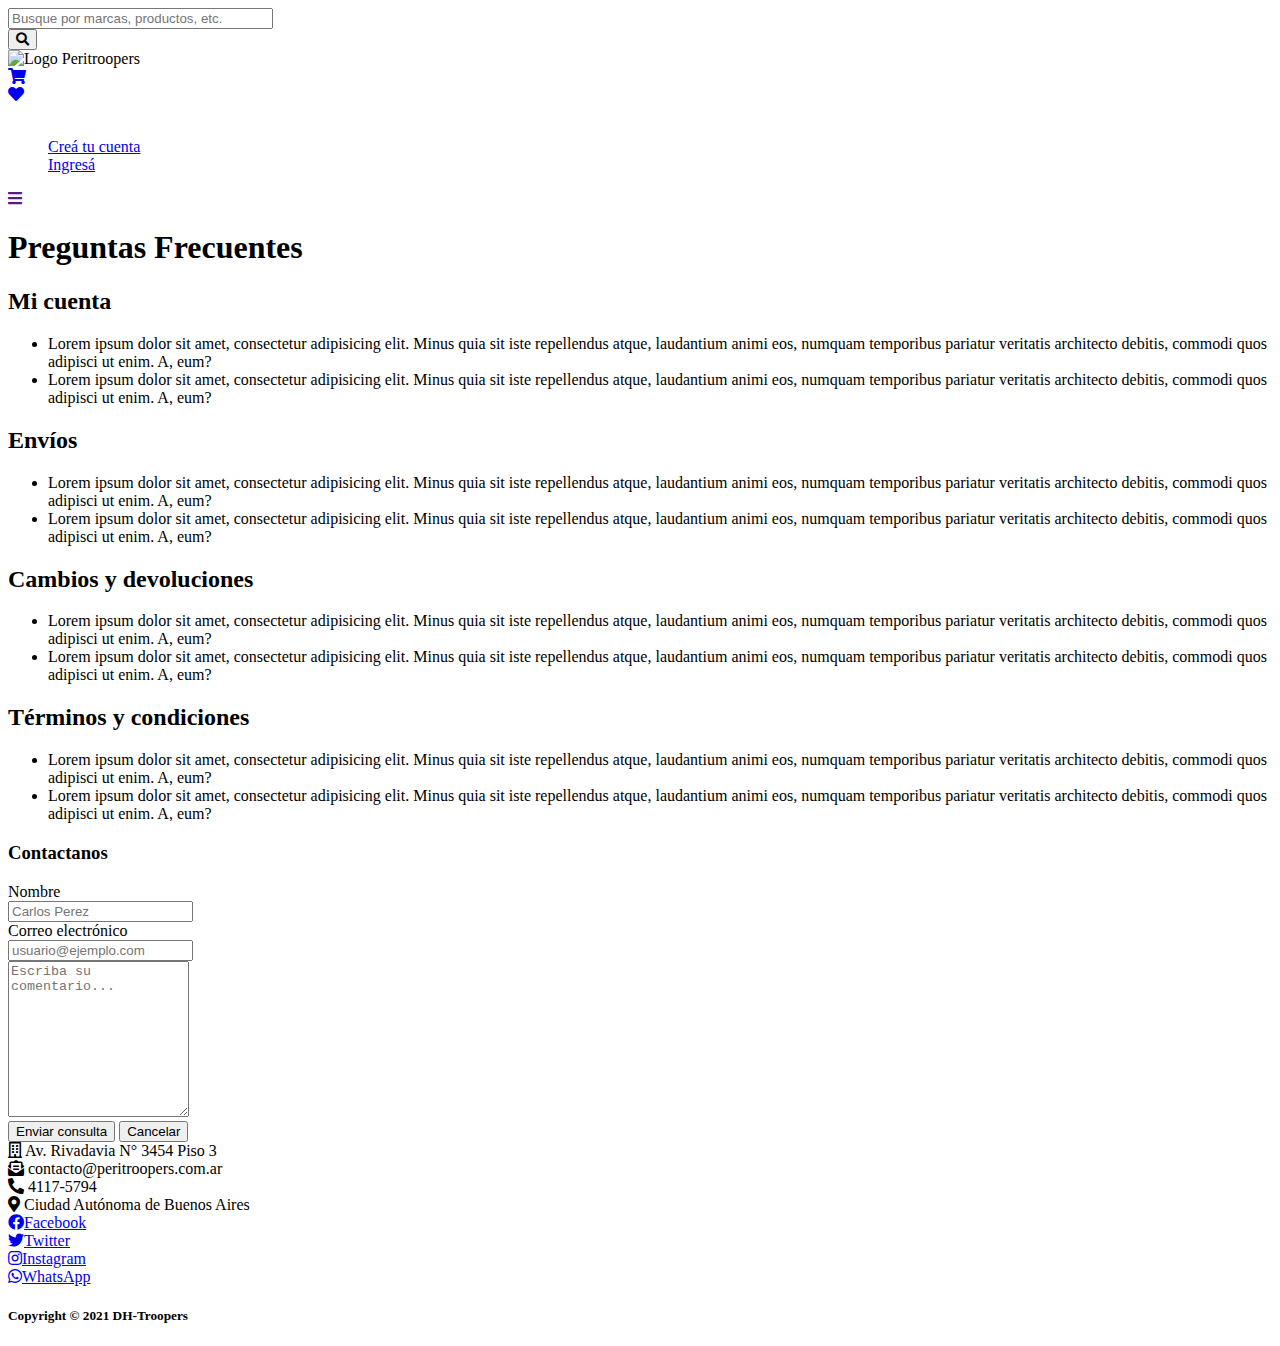
==== views/faq.html @ 3da45718 "Merge branch 'master' of https://github.com/peirios/grupo3-dhtroopers-sprint2" ====
<!DOCTYPE html>
<html lang="en">
    <head>
        <meta charset="UTF-8">
        <meta http-equiv="X-UA-Compatible" content="IE=edge">
        <meta name="viewport" content="width=, initial-scale=1.0">
        <title>Peritroopers</title>
        <link rel="stylesheet" href="css/faq.css">
        <link rel="stylesheet" href="css/clear-mode.css">
        <link rel="stylesheet" href="https://cdnjs.cloudflare.com/ajax/libs/font-awesome/5.11.2/css/all.min.css">
        <link rel="preconnect" href="https://fonts.gstatic.com">
    </head>
<body>
    <header>
        <div class="caja-logo-busqueda">
            <article class="busqueda-boton">
                <div class="caja-cuadro">
                    <form action="" class="cuadro-busqueda" method="post" target="_blank">
                        <input type="search" placeholder="Busque por marcas, productos, etc." size="30px" class="casillero">
                    </form>
                </div>
                <div class="caja-boton">
                    <button type="submit" class="boton"><i class="fas fa-search"></i></button>
                </div>
            </article>
            <article class="logo">
                <img src="images/logo1.gif" alt="Logo Peritroopers" width="250">  
            </article>
            <article class="cart-heart">
                <div class="caja-carrito">
                    <a href="./productCart.html"><i class="fas fa-shopping-cart"></i></a>
                </div>
                <div class="caja-favorites">
                    <a href="#"><i class="fas fa-heart"></i></a>
                </div>
            </article>
        </div>
        <br>

                </ul>
                <ul type="none" class="barra-nav2">
                    <li class="seccion-registro"><a href="./register.html">Creá tu cuenta </a></li>
                    <li class="seccion-login"><a href="./login.html">Ingresá </a></li>
                </ul>
            </nav>
        </section>

        <section>
            <div class="contenedor-burger">
                <span class="burger-menu">
                    <a href=""><i class="fa fa-bars burger"></i></a>
                </span>
            </div>
        </section>

        
    </header>
    <main>
        <section class="faq-container">
            <h1>Preguntas Frecuentes</h1>

            <div class="box-faq">
                <h2 class="box-question">Mi cuenta</h2>
                <ul class="box-answer">
                    <li>
                    Lorem ipsum dolor sit amet, consectetur adipisicing elit. Minus quia sit iste repellendus atque, laudantium animi eos, numquam temporibus pariatur veritatis architecto debitis, commodi quos adipisci ut enim. A, eum?
                    </li>
                    <li>
                    Lorem ipsum dolor sit amet, consectetur adipisicing elit. Minus quia sit iste repellendus atque, laudantium animi eos, numquam temporibus pariatur veritatis architecto debitis, commodi quos adipisci ut enim. A, eum?
                    </li>
                </ul>
            </div>

            <div class="box-faq">
                <h2 class="box-question">Envíos</h2>
                <ul class="box-answer">
                    <li>
                    Lorem ipsum dolor sit amet, consectetur adipisicing elit. Minus quia sit iste repellendus atque, laudantium animi eos, numquam temporibus pariatur veritatis architecto debitis, commodi quos adipisci ut enim. A, eum?
                    </li>
                    <li>
                    Lorem ipsum dolor sit amet, consectetur adipisicing elit. Minus quia sit iste repellendus atque, laudantium animi eos, numquam temporibus pariatur veritatis architecto debitis, commodi quos adipisci ut enim. A, eum?
                    </li>
                </ul>
            </div>

            <div class="box-faq">
                <h2 class="box-question">Cambios y devoluciones</h2>
                <ul class="box-answer">
                    <li>
                    Lorem ipsum dolor sit amet, consectetur adipisicing elit. Minus quia sit iste repellendus atque, laudantium animi eos, numquam temporibus pariatur veritatis architecto debitis, commodi quos adipisci ut enim. A, eum?
                    </li>
                    <li>
                    Lorem ipsum dolor sit amet, consectetur adipisicing elit. Minus quia sit iste repellendus atque, laudantium animi eos, numquam temporibus pariatur veritatis architecto debitis, commodi quos adipisci ut enim. A, eum?
                    </li>
                </ul>
            </div>

            <div class="box-faq">
                <h2 class="box-question">Términos y condiciones</h2>
                <ul class="box-answer">
                    <li>
                    Lorem ipsum dolor sit amet, consectetur adipisicing elit. Minus quia sit iste repellendus atque, laudantium animi eos, numquam temporibus pariatur veritatis architecto debitis, commodi quos adipisci ut enim. A, eum?
                    </li>
                    <li>
                    Lorem ipsum dolor sit amet, consectetur adipisicing elit. Minus quia sit iste repellendus atque, laudantium animi eos, numquam temporibus pariatur veritatis architecto debitis, commodi quos adipisci ut enim. A, eum?
                    </li>
                </ul>
            </div>

        </section>
    </main>
    <footer>
        <section>
            <article class="contactus-container">
                <h3>Contactanos</h3>
                <div class="contact-form">
                    <form action="" method="POST">
                        <div>
                            <label>Nombre</label><br>
                            <input type="text" placeholder="Carlos Perez" name="nombre" class="nombre">
                        </div>
                        <div>
                            <label>Correo electrónico</label><br>
                            <input type="email" placeholder="usuario@ejemplo.com" name="email" class="email">
                        </div>
                        <div>
                            <textarea type="text" placeholder="Escriba su comentario..." rows="10" name="comentario" class="comentario"></textarea>
                        </div>
                        <div>
                            <button type="submit" class="send" value="Enviar">Enviar consulta</button>
                            <button type="reset" class="clean" value="Cancelar">Cancelar</button>
                        </div>
                    </form>
                </div>
            </article>
        </section>
        <section  class="data">
            <article>
                <div>
                    <span><i class="far fa-building"></i> Av. Rivadavia N° 3454 Piso 3</span>
                </div>
                <div>
                    <span><i class="fas fa-envelope-open-text"></i> contacto@peritroopers.com.ar</span>
                </div>
                <div>
                    <span><i class="fas fa-phone-alt"></i> 4117-5794</span>
                </div>
                <div>
                    <span><i class="fas fa-map-marker-alt"></i> Ciudad Autónoma de Buenos Aires</span>
                </div>
            </article>
            
        </section>
        <section  class="social-media">
            <article>
                <div class="socialIcons">
                    <li class="facebook"><a href="https://www.facebook.com"><i class="fab fa-facebook" ></i>Facebook</a></li>
                    <li class="twitter"><a href="https://www.twitter.com"><i class="fab fa-twitter" ></i>Twitter</a></li>
                    <li class="instagram"><a href="https://instagram.com"><i class="fab fa-instagram" ></i>Instagram</a></li>
                    <li class="whatsapp"><a href="https://web.whatsapp.com"><i class="fab fa-whatsapp"></i>WhatsApp</a></li>
                </div>
            </article>
        </section>
        <section class="copyright">
            <article class="texto">
                <h5>Copyright © 2021 DH-Troopers</h5>
            </article>
        </section>
    </footer>
</body>
</html>
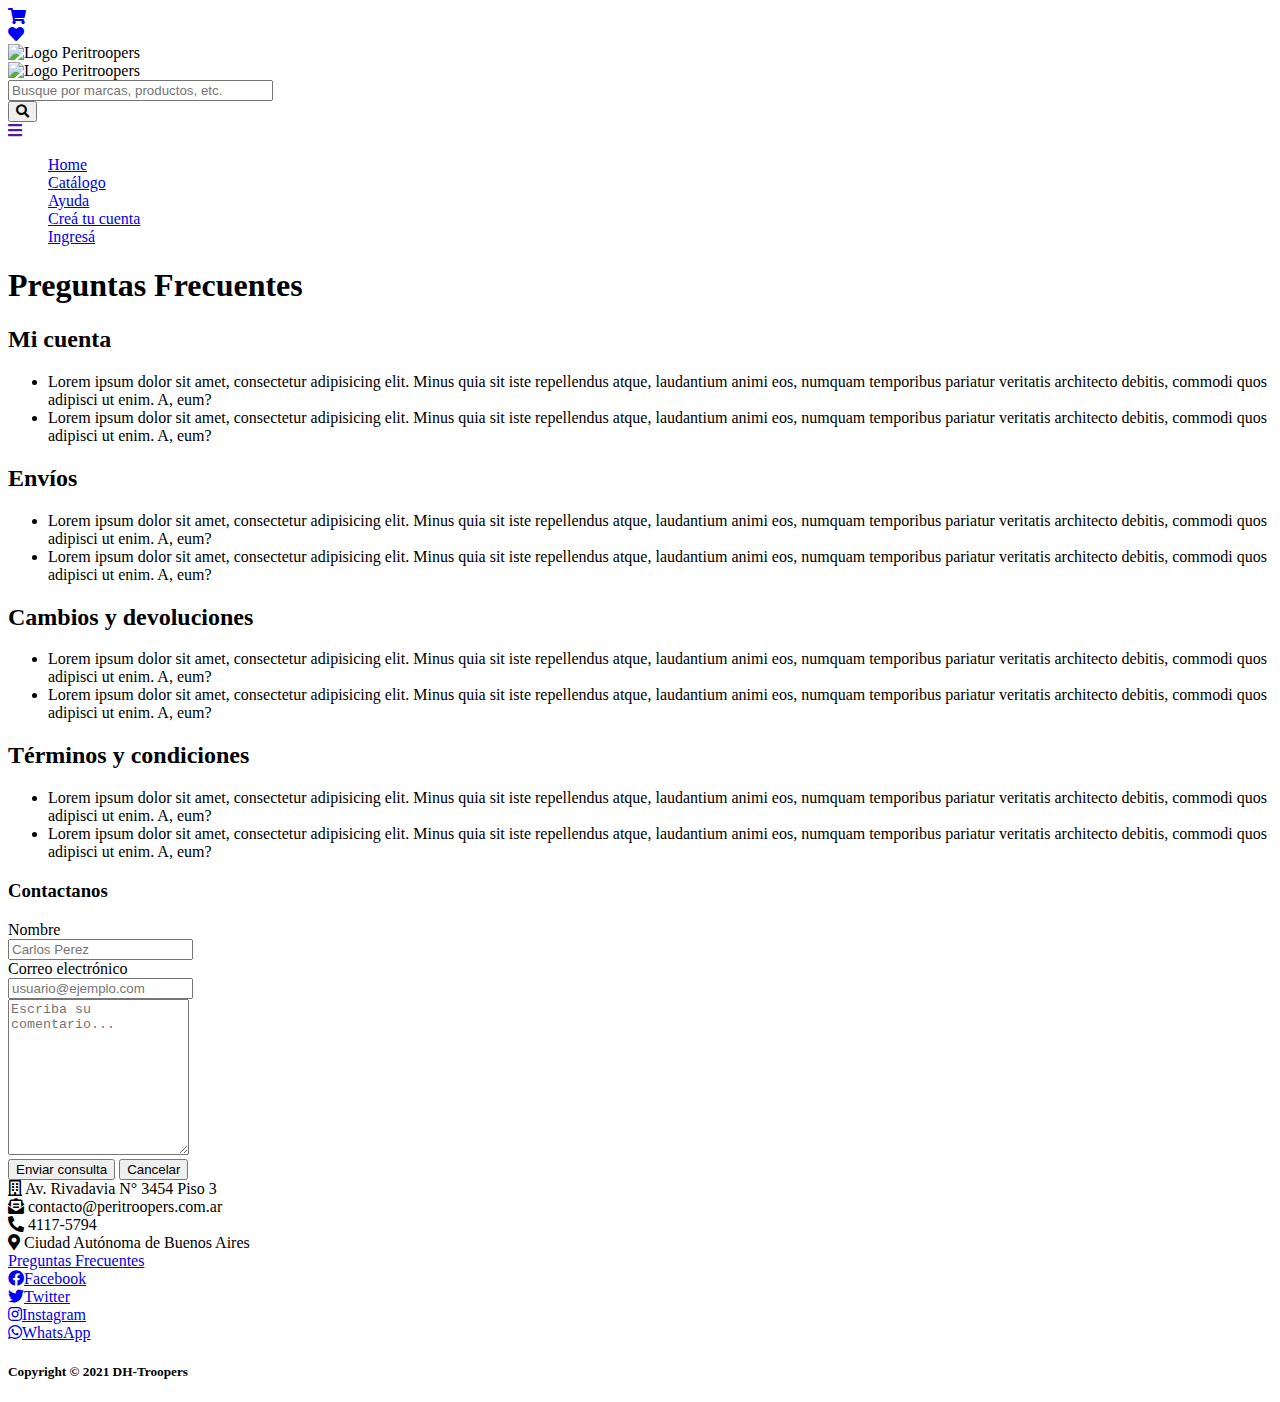
==== commit 002b82cf: "Pei - actualizacion de headers en cada pagina" ====
--- a/views/faq.html
+++ b/views/faq.html
@@ -5,6 +5,7 @@
         <meta http-equiv="X-UA-Compatible" content="IE=edge">
         <meta name="viewport" content="width=, initial-scale=1.0">
         <title>Peritroopers</title>
+        <link rel="shortcut icon" href="images/peritroopers_icon.ico">
         <link rel="stylesheet" href="css/faq.css">
         <link rel="stylesheet" href="css/clear-mode.css">
         <link rel="stylesheet" href="https://cdnjs.cloudflare.com/ajax/libs/font-awesome/5.11.2/css/all.min.css">
@@ -12,7 +13,25 @@
     </head>
 <body>
     <header>
-        <div class="caja-logo-busqueda">
+        <section class="caja-logo-busqueda">
+            <article class="cart-heart">
+                <div class="caja-carrito">
+                    <a href="./productCart"><i class="fas fa-shopping-cart cart"></i></a>
+                </div>
+                <div class="caja-favorites">
+                    <a href="./#populares"><i class="fas fa-heart heart"></i></a>
+                </div>
+            </article>
+            
+            <article class="logo">
+                <div class="logo-box-normal">
+                    <img src="images/logo1.gif" alt="Logo Peritroopers" width="250"> 
+                </div> 
+                <div class="logo-box-reduced">
+                    <img src="images/logo-cortado.gif" alt="Logo Peritroopers" width="150"> 
+                </div> 
+            </article>
+
             <article class="busqueda-boton">
                 <div class="caja-cuadro">
                     <form action="" class="cuadro-busqueda" method="post" target="_blank">
@@ -22,38 +41,24 @@
                 <div class="caja-boton">
                     <button type="submit" class="boton"><i class="fas fa-search"></i></button>
                 </div>
-            </article>
-            <article class="logo">
-                <img src="images/logo1.gif" alt="Logo Peritroopers" width="250">  
-            </article>
-            <article class="cart-heart">
-                <div class="caja-carrito">
-                    <a href="./productCart.html"><i class="fas fa-shopping-cart"></i></a>
+               
+                
+            </article> 
+             <div class="contenedor-burger">
+                    <span class="burger-menu">
+                        <a href=""><i class="fa fa-bars burger"></i></a>
+                    </span>
                 </div>
-                <div class="caja-favorites">
-                    <a href="#"><i class="fas fa-heart"></i></a>
-                </div>
-            </article>
-        </div>
-        <br>
-
-                </ul>
-                <ul type="none" class="barra-nav2">
-                    <li class="seccion-registro"><a href="./register.html">Creá tu cuenta </a></li>
-                    <li class="seccion-login"><a href="./login.html">Ingresá </a></li>
-                </ul>
-            </nav>
+                <nav class="nav-bar">
+                    <ul type="none" class="barra-nav1">
+                        <li class="secciones"><a href="./">Home</a></li>
+                        <li class="secciones"><a href="#">Catálogo</a></li>
+                        <li class="secciones"><a href="#">Ayuda</a></li>
+                        <li class="secciones"><a href="./register">Creá tu cuenta </a></li>
+                        <li class="secciones"><a href="./login">Ingresá </a></li>
+                    </ul>
+                </nav>
         </section>
-
-        <section>
-            <div class="contenedor-burger">
-                <span class="burger-menu">
-                    <a href=""><i class="fa fa-bars burger"></i></a>
-                </span>
-            </div>
-        </section>
-
-        
     </header>
     <main>
         <section class="faq-container">
@@ -126,7 +131,7 @@
                         <div>
                             <textarea type="text" placeholder="Escriba su comentario..." rows="10" name="comentario" class="comentario"></textarea>
                         </div>
-                        <div>
+                        <div class="botones">
                             <button type="submit" class="send" value="Enviar">Enviar consulta</button>
                             <button type="reset" class="clean" value="Cancelar">Cancelar</button>
                         </div>
@@ -136,17 +141,20 @@
         </section>
         <section  class="data">
             <article>
-                <div>
+                <div class="data-item">
                     <span><i class="far fa-building"></i> Av. Rivadavia N° 3454 Piso 3</span>
                 </div>
-                <div>
+                <div class="data-item">
                     <span><i class="fas fa-envelope-open-text"></i> contacto@peritroopers.com.ar</span>
                 </div>
-                <div>
+                <div class="data-item">
                     <span><i class="fas fa-phone-alt"></i> 4117-5794</span>
                 </div>
-                <div>
+                <div class="data-item">
                     <span><i class="fas fa-map-marker-alt"></i> Ciudad Autónoma de Buenos Aires</span>
+                </div>
+                <div class="data-item-faq">
+                    <span><a href="./faq" class="faq-item">Preguntas Frecuentes</a></span>
                 </div>
             </article>
             
